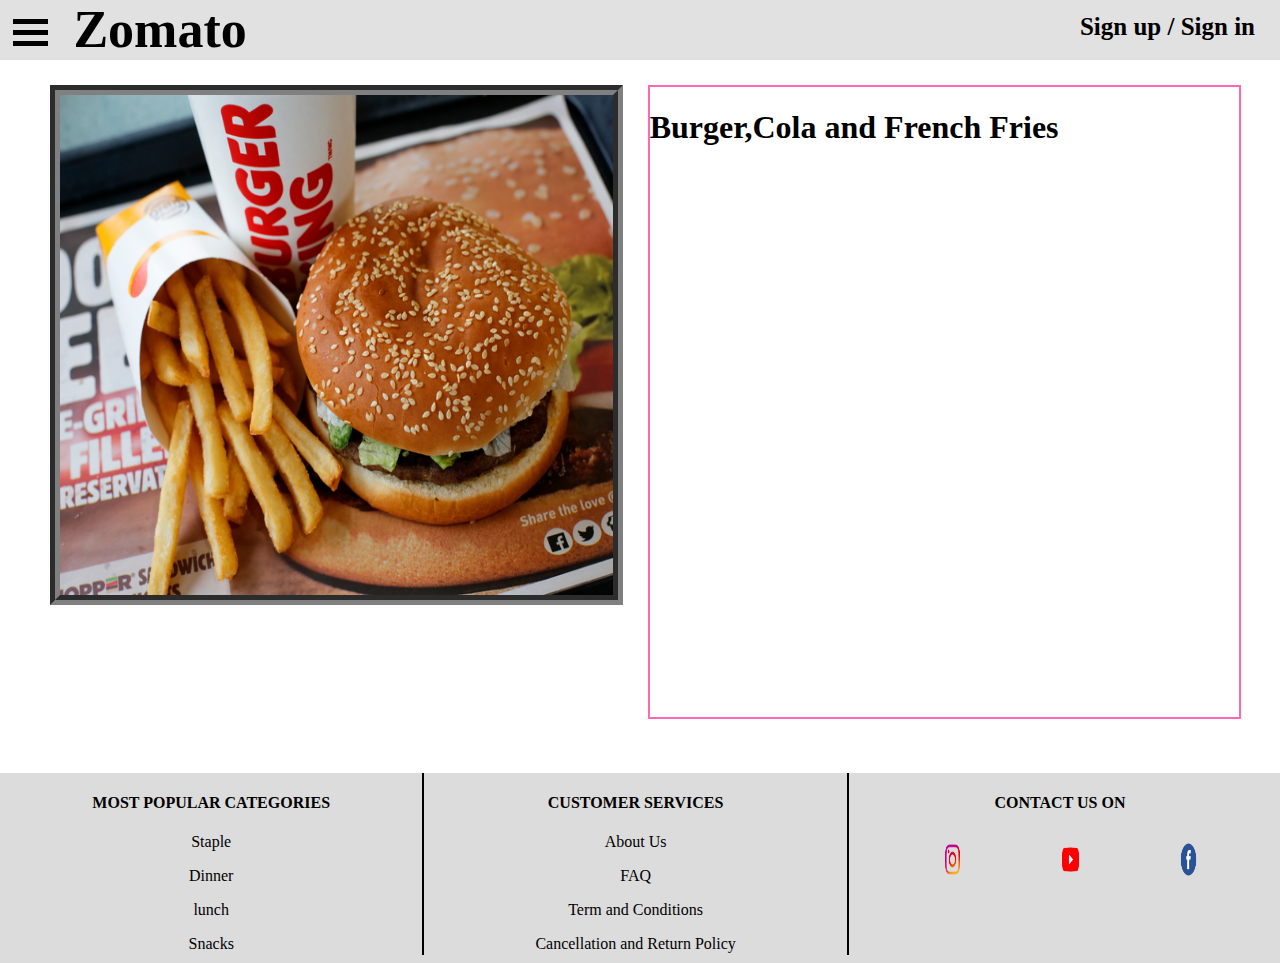
==== details.html @ 13d2ae95 "code" ====
<html>
    <head>
        <title>Details Page</title>
        <meta name="viewport" content="width=device-width, initial-scale=1">
        <link rel="stylesheet" href="details.css">
        <link rel="stylesheet" href="https://cdnjs.cloudflare.com/ajax/libs/font-awesome/4.7.0/css/font-awesome.min.css">
        
    </head>
    <body>
        
        
        <div id="header">
            <div id="menubar">
                <div class="menu"></div>
                <div class="menu"></div>
                <div class="menu"></div>
            </div>
            
            <div id="name">Zomato</div>
           
            <div id="sign">Sign up / Sign in</div>

        </div>
        <div id="demain">
            <div id="subdemain1">
                

            </div>
            <div id="subdemain2">
                <h1>Burger,Cola and French Fries</h1>

            </div>
        </div>
        <div id="footer">
            <div class="vl">
                <h4 class="footerlast">MOST POPULAR CATEGORIES</h4>
                <p >Staple</p>
                <p>Dinner</p>
                <p>lunch</p>
                <p>Snacks</p>
            </div>
            <div class="vl">
                <h4 class="footerlast">CUSTOMER SERVICES</h4>
                <p>About Us</p>
                <p>FAQ</p>
                <p>Term and Conditions</p>
                <p>Cancellation and Return Policy</p>
            </div>
            <div class="vl noborder">
                <h4 class="footerlast">CONTACT US ON</h4>
                <div id="web">
                    <a href="http://instagram.com" target="__blank">
                        <img src="images/insta.png" alt="Instagram " class="slogo">
                    </a>
                    <a href="http://youtube.com" target="__blank">
                        <img src="images/youtube1.png" alt="Youtube" class="slogo">
                    </a>
                    <a href="http://facebook.com" target="__blank">
                        <img src="images/facebook.png" alt="Facebook" class="slogo">
                    </a>
                </div> 

            </div>
            
            
       
        </div>
---- details.css ----
body{
    margin:auto;   
}
#header{
       background-color:#9e9e9e4f;
      
       width:100%;
       height:60px;
       
}
#menubar{
    
    float:left;
    margin-left:1%;
    margin-top:1%;
}
.menu{
    width: 35px;
    height: 5px;
   
    background-color: black;
    margin: 6px 0;
    display:block;
    
}
#name{
    margin-left:2%;
       
    color:black;
    float:left;
    font-size:52px;
    font-weight: bold;
       
}
#sign{
    float:right;
    margin-right:25px;
       
    color:black;
    font-weight:bold;
    font-size:25px;
    margin-top:1%;
}
#sign:hover{
    font-size:35px
}
#demain{
    height:700px;
    width:96%;
    margin-left:2%;
    margin-top:1%;
    
}
#subdemain1{
    height:500px;
    width:45%;
    border:10px groove gray;
    float:left;
    margin-left:2%;
    margin-top:1%;
    background-image:url('images/burger1.png');
    background-repeat: no-repeat;
    background-size: 100% 500px;
}
#subdemain2{
    height:630px;
    width:48%;
    border:2px solid hotpink;
    float:left;
    margin-left:2%;
    margin-top:1%;
}
#footer{
    background-color:#9e9e9e5c;
    
    width:100%;
    height:190px;
    display:inline-block;
}
.vl{
    border-right: 2px solid black;
    height: 182px;
    width:33%;
    
    float:left;
    
}
.footerlast{
    text-align:center;
}
.noborder{
    border:none;
}
.slogo{
   
    height:43px;
    width:5%;
    
    margin-top:1%;
    margin-left:22%;
    
}
.vl > p{
    text-align:center;
}
a{
    text-decoration: none;
}
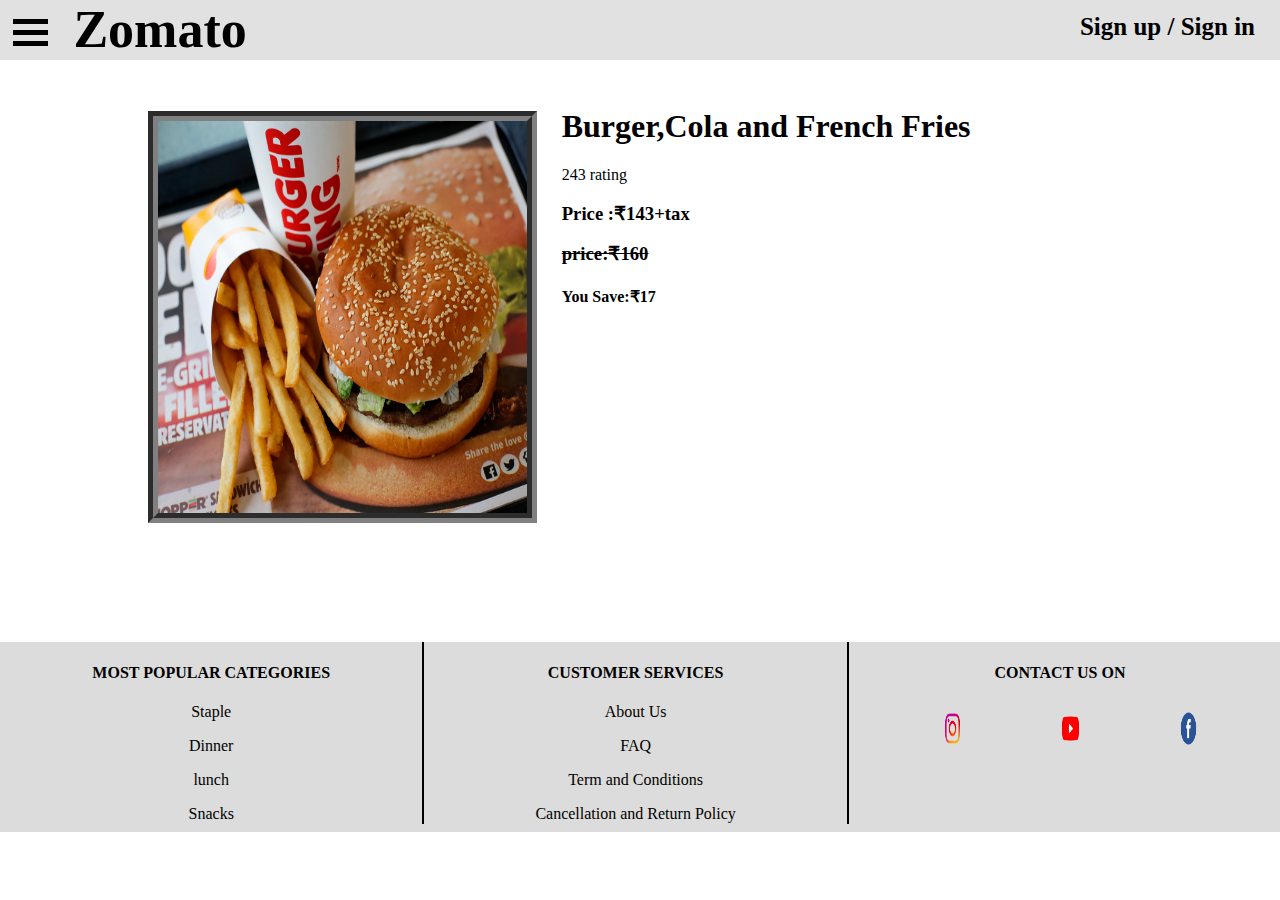
==== commit bbc49267: "code" ====
--- a/details.html
+++ b/details.html
@@ -28,6 +28,11 @@
             </div>
             <div id="subdemain2">
                 <h1>Burger,Cola and French Fries</h1>
+                <span>243 rating</span>
+                <h3>Price :₹143+tax </h3>
+                <h3><strike>price:₹160</strike></h3>
+                <h4>You Save:₹17</h4>
+                
 
             </div>
         </div>
--- a/details.css
+++ b/details.css
@@ -45,30 +45,30 @@
     font-size:35px
 }
 #demain{
-    height:700px;
+    height:544px;
     width:96%;
     margin-left:2%;
-    margin-top:1%;
+    margin-top:3%;
     
 }
-#subdemain1{
-    height:500px;
-    width:45%;
-    border:10px groove gray;
+#subdemain1 {
+    height: 392px;
+    width: 30%;
+    border: 10px groove gray;
+    float: left;
+    margin-left: 10%;
+    margin-top: 1%;
+    background-image: url(images/burger1.png);
+    background-repeat: no-repeat;
+    background-size: 100% 392px;
+}
+#subdemain2{
+    height:433px;
+    width:48%;
+    
     float:left;
     margin-left:2%;
-    margin-top:1%;
-    background-image:url('images/burger1.png');
-    background-repeat: no-repeat;
-    background-size: 100% 500px;
-}
-#subdemain2{
-    height:630px;
-    width:48%;
-    border:2px solid hotpink;
-    float:left;
-    margin-left:2%;
-    margin-top:1%;
+    margin-top:-1%;
 }
 #footer{
     background-color:#9e9e9e5c;
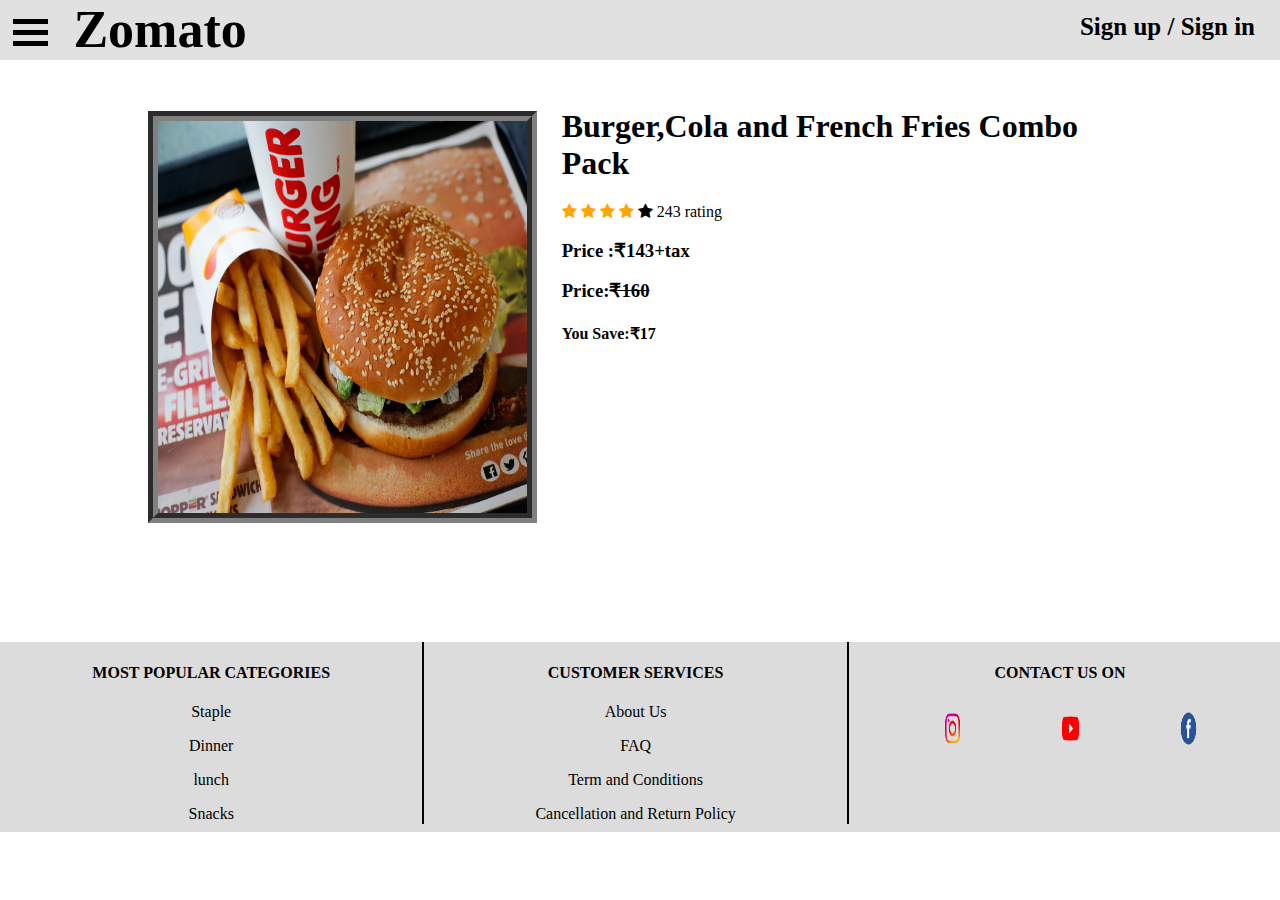
==== commit 23f11613: "code" ====
--- a/details.html
+++ b/details.html
@@ -27,12 +27,17 @@
 
             </div>
             <div id="subdemain2">
-                <h1>Burger,Cola and French Fries</h1>
+                <h1>Burger,Cola and French Fries Combo Pack</h1>
+                <span class="fa fa-star checked"></span>
+                <span class="fa fa-star checked"></span>
+                <span class="fa fa-star checked"></span>
+                <span class="fa fa-star checked"></span>
+                <span class="fa fa-star"></span>
                 <span>243 rating</span>
                 <h3>Price :₹143+tax </h3>
-                <h3><strike>price:₹160</strike></h3>
+                <h3>Price:<strike>₹160</strike></h3>
                 <h4>You Save:₹17</h4>
-                
+
 
             </div>
         </div>
--- a/details.css
+++ b/details.css
@@ -70,6 +70,9 @@
     margin-left:2%;
     margin-top:-1%;
 }
+.checked{
+    color:orange;
+}
 #footer{
     background-color:#9e9e9e5c;
     
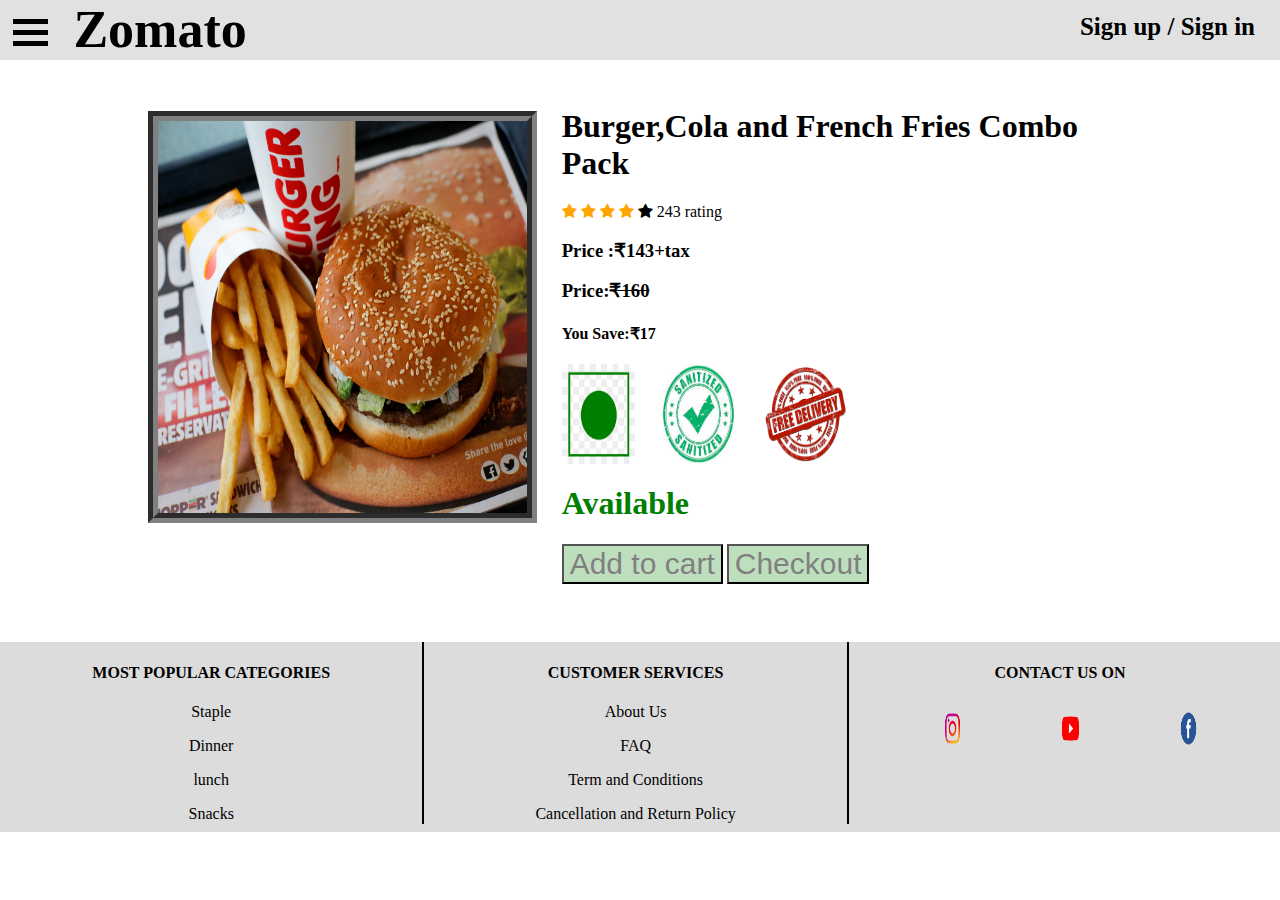
==== commit db769d89: "code" ====
--- a/details.html
+++ b/details.html
@@ -37,6 +37,21 @@
                 <h3>Price :₹143+tax </h3>
                 <h3>Price:<strike>₹160</strike></h3>
                 <h4>You Save:₹17</h4>
+                <div id="feature">
+                    <div id="subfeature">
+                        <img src="images/veg.jpg" alt="Vegetarian" class="f1">
+                        
+                    </div>
+                    <div id="subfeature">
+                        <img src="images/sanitized.jpg" alt="Fully Sanitized" class="f1">
+                    </div>
+                    <div id="subfeature">
+                        <img src="images/free.png" alt="Free Delivery" class="f1">                        
+                    </div>
+                </div>
+                <h1 id="a1">Available</h1>
+                <button class="btn">Add to cart</button>
+                <button class="btn">Checkout</button>
 
 
             </div>
--- a/details.css
+++ b/details.css
@@ -73,6 +73,28 @@
 .checked{
     color:orange;
 }
+#feature{
+    display:inline-block;
+}
+#subfeature{
+    float:left;
+}
+.f1{
+    height:100px;
+    width:73%;
+}
+#a1{
+    color:green
+}
+.btn{
+    background-color:rgba(0, 128, 0, 0.253);
+    color:gray;
+    font-size:30px
+
+}
+.btn:hover{
+    transform:scale(1.1)
+}
 #footer{
     background-color:#9e9e9e5c;
     
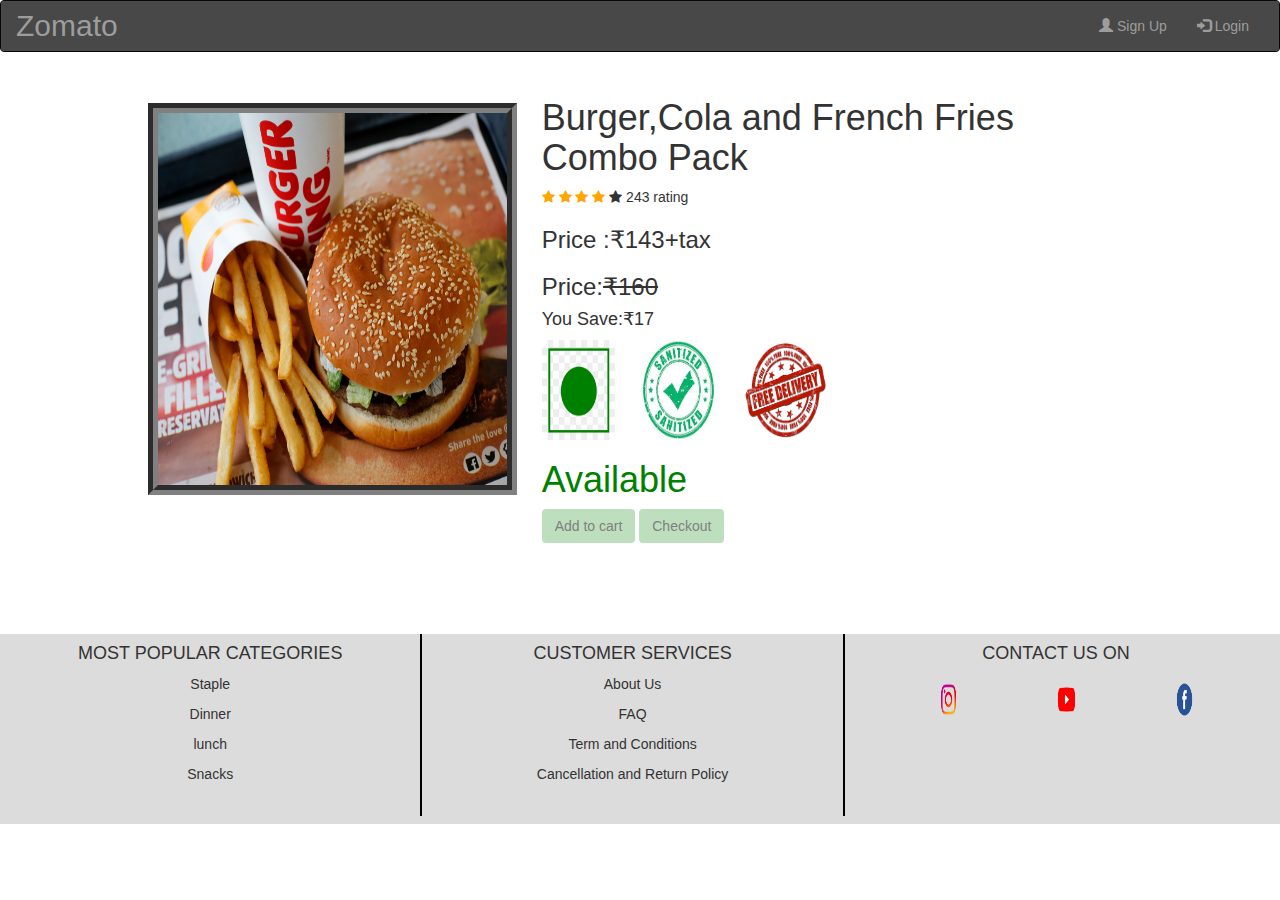
==== commit 11e8609b: "code" ====
--- a/details.html
+++ b/details.html
@@ -4,23 +4,38 @@
         <meta name="viewport" content="width=device-width, initial-scale=1">
         <link rel="stylesheet" href="details.css">
         <link rel="stylesheet" href="https://cdnjs.cloudflare.com/ajax/libs/font-awesome/4.7.0/css/font-awesome.min.css">
+        <link rel="stylesheet" href="https://maxcdn.bootstrapcdn.com/bootstrap/3.4.1/css/bootstrap.min.css">
+        <script src="https://ajax.googleapis.com/ajax/libs/jquery/3.6.0/jquery.min.js"></script>
+        <script src="https://maxcdn.bootstrapcdn.com/bootstrap/3.4.1/js/bootstrap.min.js"></script>
         
     </head>
     <body>
         
         
-        <div id="header">
-            <div id="menubar">
-                <div class="menu"></div>
-                <div class="menu"></div>
-                <div class="menu"></div>
+        <nav class="navbar navbar-inverse ">
+            <div class="container-fluid bgcolor">
+                <!-- <ul class="nav navbar-nav navbar-left ">
+                    <li><a href="#"><span class="glyphicon glyphicon-th-list ibar"></span></a></li>
+                    
+                </ul> -->
+              <div class="navbar-header">
+                  <button type="button" class="navbar-toggle" data-toggle="collapse" data-target="#bar">
+                      <span class="icon-bar"></span>
+                      <span class="icon-bar"></span>
+                      <span class="icon-bar"></span>
+                  </button>
+                  
+                <a class="navbar-brand" href="index.html"><span class="tagi">Zomato</span></a>
+              </div>
+              
+                <div class="navbar-collapse collapse" id="bar">
+                <ul class="nav navbar-nav navbar-right">
+                    <li><a href="#"><span class="glyphicon glyphicon-user"></span> Sign Up</a></li>
+                    <li><a href="#"><span class="glyphicon glyphicon-log-in"></span> Login</a></li>
+                </ul>
+                </div>    
             </div>
-            
-            <div id="name">Zomato</div>
-           
-            <div id="sign">Sign up / Sign in</div>
-
-        </div>
+        </nav>
         <div id="demain">
             <div id="subdemain1">
                 
@@ -50,8 +65,8 @@
                     </div>
                 </div>
                 <h1 id="a1">Available</h1>
-                <button class="btn">Add to cart</button>
-                <button class="btn">Checkout</button>
+                <button class="btn"> Add to cart </button>
+                <button class="btn"> Checkout </button>
 
 
             </div>
--- a/details.css
+++ b/details.css
@@ -130,4 +130,17 @@
 }
 a{
     text-decoration: none;
+}
+.bgcolor{
+    background-color:#9e9e9e4f
+}
+.ibar{
+    height:10px;
+    width:1%
+}
+.tagi{
+    font-size:30px
+}
+.navbar{
+    margin-bottom:0px !important
 }